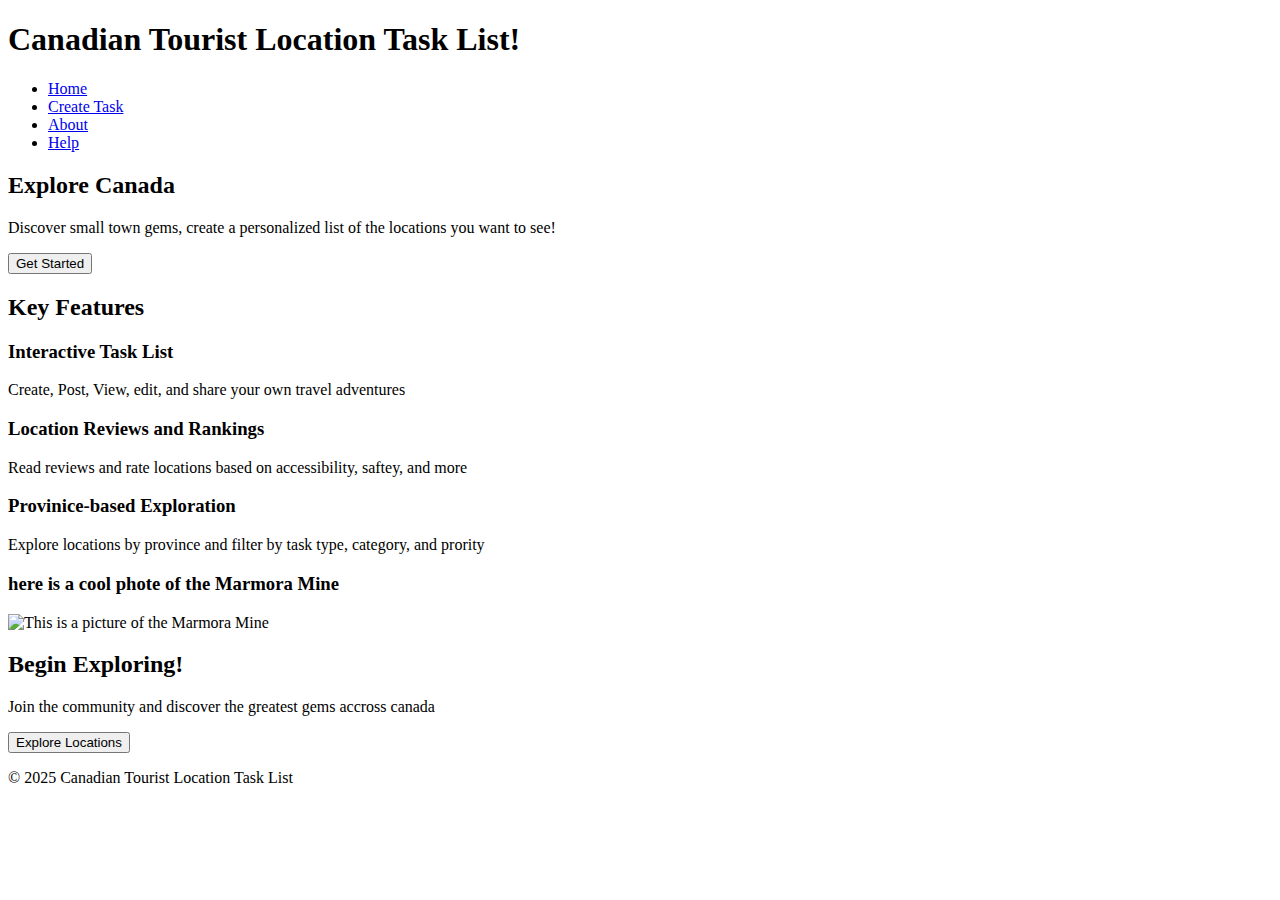
==== index.html @ 57584bd8 "Added home page with basic HTML structure" ====
<!DOCTYPE html>
<html lang="en">
<head>
    <meta charset="UTF-8">
    <meta name="viewport" content="width=device-width, initial-scale=1.0">
    <title>Candadian Tourist Location Task List(Group Project)</title>
</head>
<body>
    <header>
        <h1>Canadian Tourist Location Task List!</h1>
        <nav>
            <ul>
                <li><a href="#">Home</a></li>
                <li><a href="#">Create Task</a></li>
                <li><a href="#">About</a></li>
                <li><a href="#">Help</a></li>
            </ul>
        </nav>
    </header>

    <main>
    <section id="welcome">
        <div class="welcome-content"></div>
        <h2>Explore Canada</h2>
        <p>Discover small town gems, create a personalized list of the locations you want to see!</p>
        <button>
            <span>Get Started</span>
        </button>
        <link rel="stylesheet" href="style.css">
        <script src="script.js"></script>
    </section>

    <section id="features">
        <h2>Key Features</h2>
        <div class="features-container">
            <div class="feature">
                <h3>Interactive Task List</h3>
                <p>Create, Post, View, edit, and share your own travel adventures</p>
            </div>
            <div class="feature">
            <h3>Location Reviews and Rankings</h3>
            <p>Read reviews and rate locations based on accessibility, saftey, and more</p>
            </div>
            <div class="feature">
                <h3>Provinice-based Exploration</h3>
                <p>Explore locations by province and filter by task type, category, and prority</p>
            </div>
        </div>
    </section>

    <div class="image-container-1">
        <h3>here is a cool phote of the Marmora Mine</h3>
        <img src="https://www.doorsopenontario.on.ca/events/hastings-county/marmoraton-mine/Marmora-Mine.jpg" 
        alt="This is a picture of the Marmora Mine">
    </div>
    
             
    
    <section id="start-exploring">
        <div class="se-content">
            <h2>Begin Exploring!</h2>
            <p>Join the community and discover the greatest gems accross canada</p>
            <button>Explore Locations</button>
        </div>
    </section>
    </main>

    <footer>
        <p>&copy; 2025 Canadian Tourist Location Task List</p>
    </footer>    
</body>
</html>
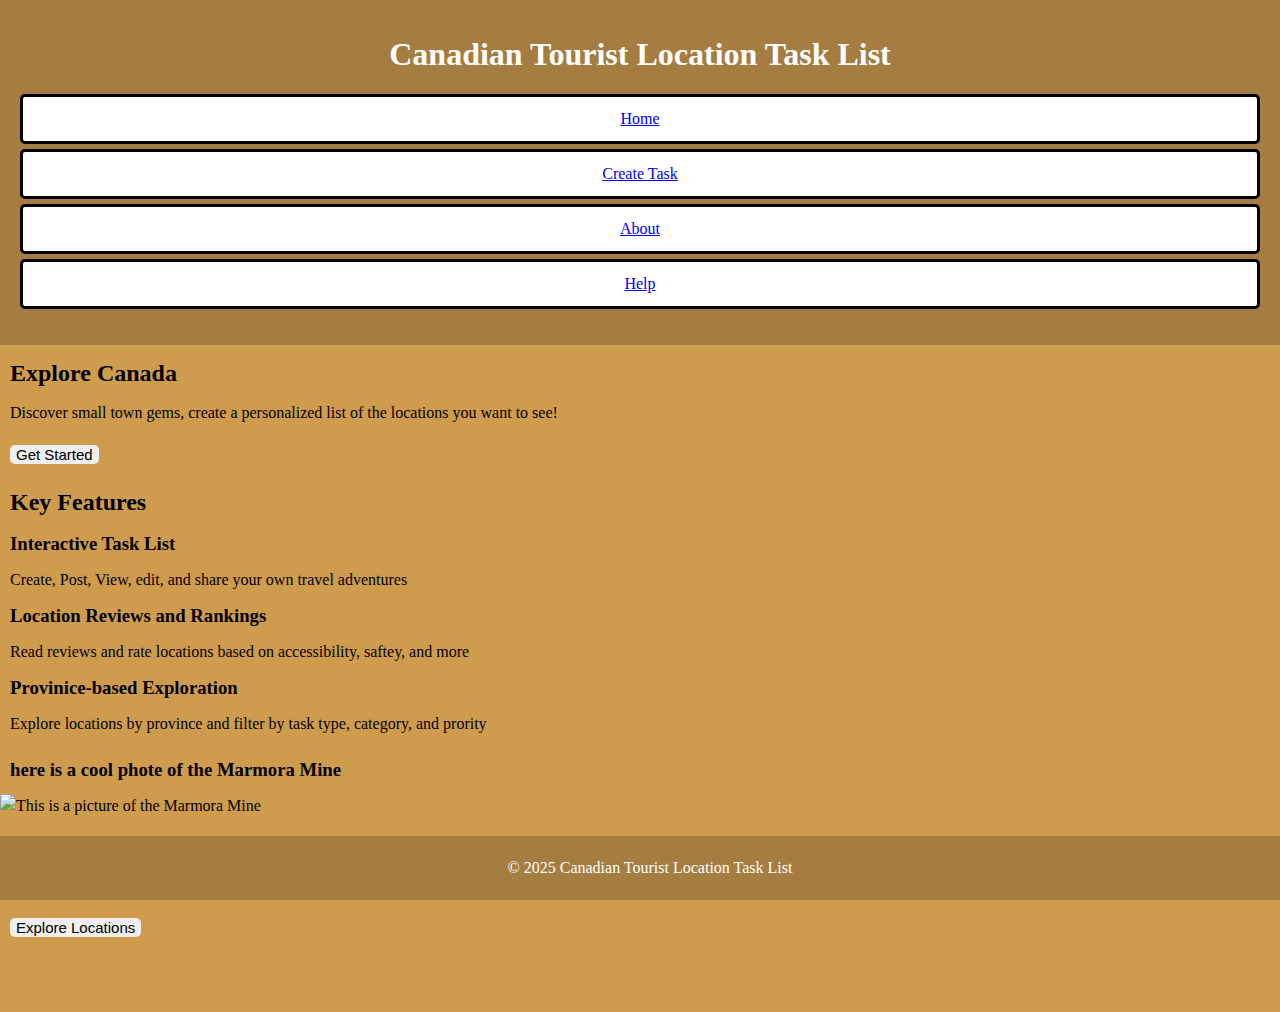
==== commit b6d1dde8: "Added explore and about pages, updated index with navigation and explore button link" ====
--- a/index.html
+++ b/index.html
@@ -7,17 +7,16 @@
 </head>
 <body>
     <header>
-        <h1>Canadian Tourist Location Task List!</h1>
+        <h1>Canadian Tourist Location Task List</h1>
         <nav>
             <ul>
-                <li><a href="#">Home</a></li>
+                <li><a href="index.html">Home</a></li>
                 <li><a href="#">Create Task</a></li>
-                <li><a href="#">About</a></li>
-                <li><a href="#">Help</a></li>
+                <li><a href="about.html">About</a></li>
+                <li><a href="#">Help</a></li> 
             </ul>
         </nav>
     </header>
-
     <main>
     <section id="welcome">
         <div class="welcome-content"></div>
@@ -59,11 +58,13 @@
     <section id="start-exploring">
         <div class="se-content">
             <h2>Begin Exploring!</h2>
-            <p>Join the community and discover the greatest gems accross canada</p>
-            <button>Explore Locations</button>
+            <p>Join the community and discover the greatest gems across Canada</p>
+            <a href="explore.html">
+                <button>Explore Locations</button>
+            </a>
         </div>
     </section>
-    </main>
+    
 
     <footer>
         <p>&copy; 2025 Canadian Tourist Location Task List</p>
--- a/style.css
+++ b/style.css
@@ -0,0 +1,82 @@
+body{
+    font-family: 'Times New Roman', Times, serif;
+    line-height: 1.5;
+    margin: 0;
+    padding: 0;
+    background-color: #cf9c4e;
+    padding-bottom: 65px;
+}
+
+header{
+    color: white;
+    background-color: #a57d40;
+    padding: 20px;
+    text-align: center;
+}
+
+
+h1{
+    margin: 10px;
+    text-align: center;
+}
+
+h2{
+    margin: 10px;
+}
+
+h3{
+    margin: 10px;
+}
+
+p{
+    margin: 10px;
+}
+
+button{
+    margin: 10px;
+    border: none;
+    border-radius: 5px;
+    font-size: 15px;
+    cursor: pointer;
+}
+
+.image-container-1{
+    width: 100%;
+    height: auto;
+    overflow: hidden;
+}
+
+.image-container-1 img{
+    width: 100%;
+    height: auto;
+    object-fit: cover;
+}
+
+
+ul{
+    list-style: none;
+    padding: 0;
+}
+
+li{
+    margin: 5px 0;
+    padding: 10px;
+    border: 3px solid black;
+    border-radius: 5px;
+    background-color: white;
+}
+
+li:hover{
+    background-color: #cf9c4e;
+    cursor: pointer;
+}
+
+footer{
+    background-color: #a57d40;
+    color: white;
+    text-align: center;
+    padding: 10px;
+    position: fixed;
+    bottom: 0;
+    width: 100%;
+}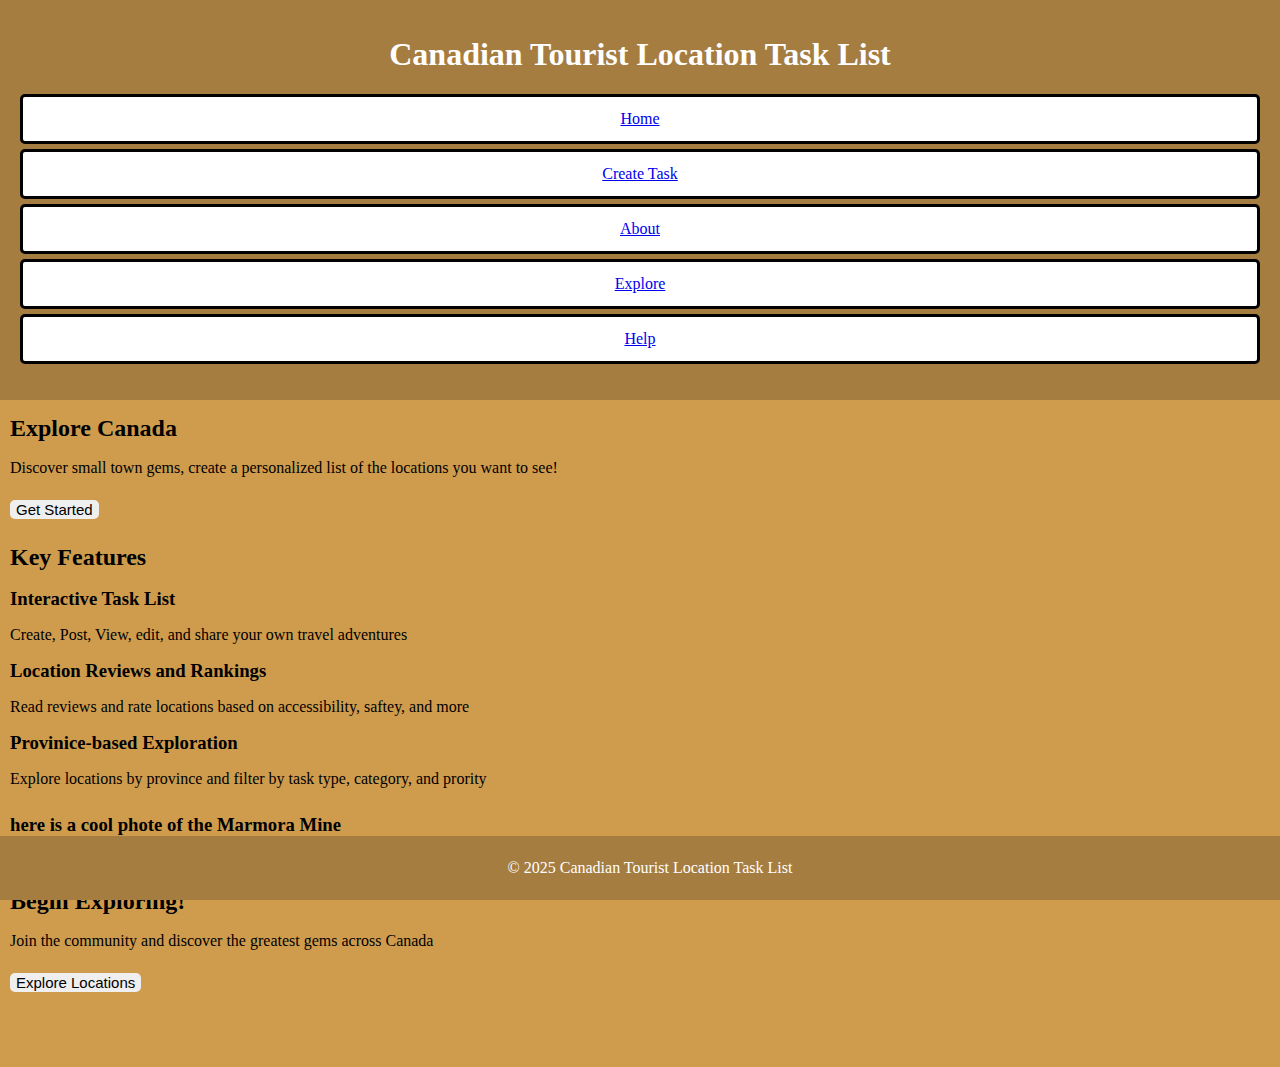
==== commit 954fef3f: "Added href links for a new page createTask.html" ====
--- a/index.html
+++ b/index.html
@@ -11,9 +11,10 @@
         <nav>
             <ul>
                 <li><a href="index.html">Home</a></li>
-                <li><a href="#">Create Task</a></li>
+                <li><a href="createTask.html">Create Task</a></li>
                 <li><a href="about.html">About</a></li>
-                <li><a href="#">Help</a></li> 
+                <li><a href="explore.html">Explore</a></li>
+                <li><a href="help.html">Help</a></li> 
             </ul>
         </nav>
     </header>
--- a/style.css
+++ b/style.css
@@ -79,4 +79,45 @@
     position: fixed;
     bottom: 0;
     width: 100%;
-}+}
+
+form {
+    
+    padding: 20px;
+    /* border: 1px solid #ddd; */
+    border-radius: 5px;
+    /* width: 300px; */
+    margin: 0 auto;
+  }
+
+
+  input[type="text"], input[type="email"], input[type="message"] {
+    width: 60%;
+    padding: 10px;
+    margin: 10px 0;
+    border: 3px solid black;
+    border-radius: 3px;
+    box-sizing: border-box;
+  font-weight:400;
+  line-height: 2.5;
+  }
+  
+  input[type="submit"] {
+    background-color: #4CAF50;
+    color: white;
+    padding: 10px;
+    border: none;
+    border-radius: 3px;
+    cursor: pointer;
+    width: 100%;
+  }
+  
+  input[type="submit"]:hover {
+    background-color: #0bd416;
+  }
+
+  form label {
+    display: block;
+    margin-bottom: 5px;
+    color: #555;
+  }